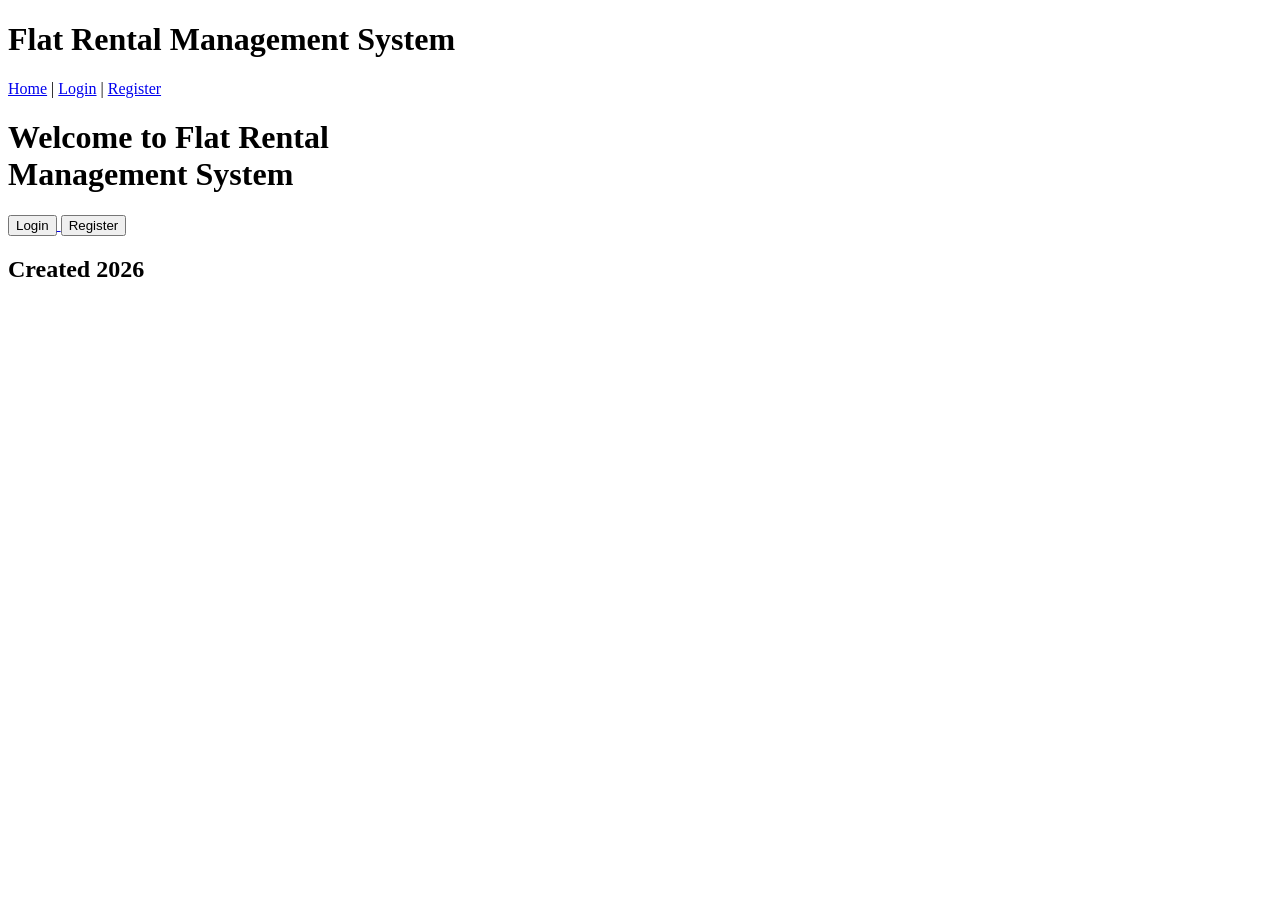
==== Html/index.html @ 1dd87514 "Added homepage login and registration" ====
<!DOCTYPE html>
<html lang="en-US">

<head>
    <title>Flat Rental Management System</title>

    <link rel="stylesheet" href="../Design/Style.css">
    <script src="../JavaScript/Script.js"></script>
</head>

<body>


    <div class="position">

        <div class="Header">
            <h1>Flat Rental Management System</h1>
        </div>


        <div class="topnav">

            <a href="index.html">Home</a>
            |
            <a href="login.html">Login</a>
            |
            <a href="register.html">Register</a>

        </div>

    </div>


    <div class="container">

        <h1>
            Welcome to Flat Rental
            <br>
            Management System
        </h1>

        
        <div class="buttons">

            <a href="login.html">
                <button type="button">
                    Login
                </button>
            </a>

            <a href="register.html">
                <button type="button">
                    Register
                </button>
            </a>

        </div>

    </div>


    <div class="footer">

        <h2>Created 2026</h2>

    </div>

</body>

</html>
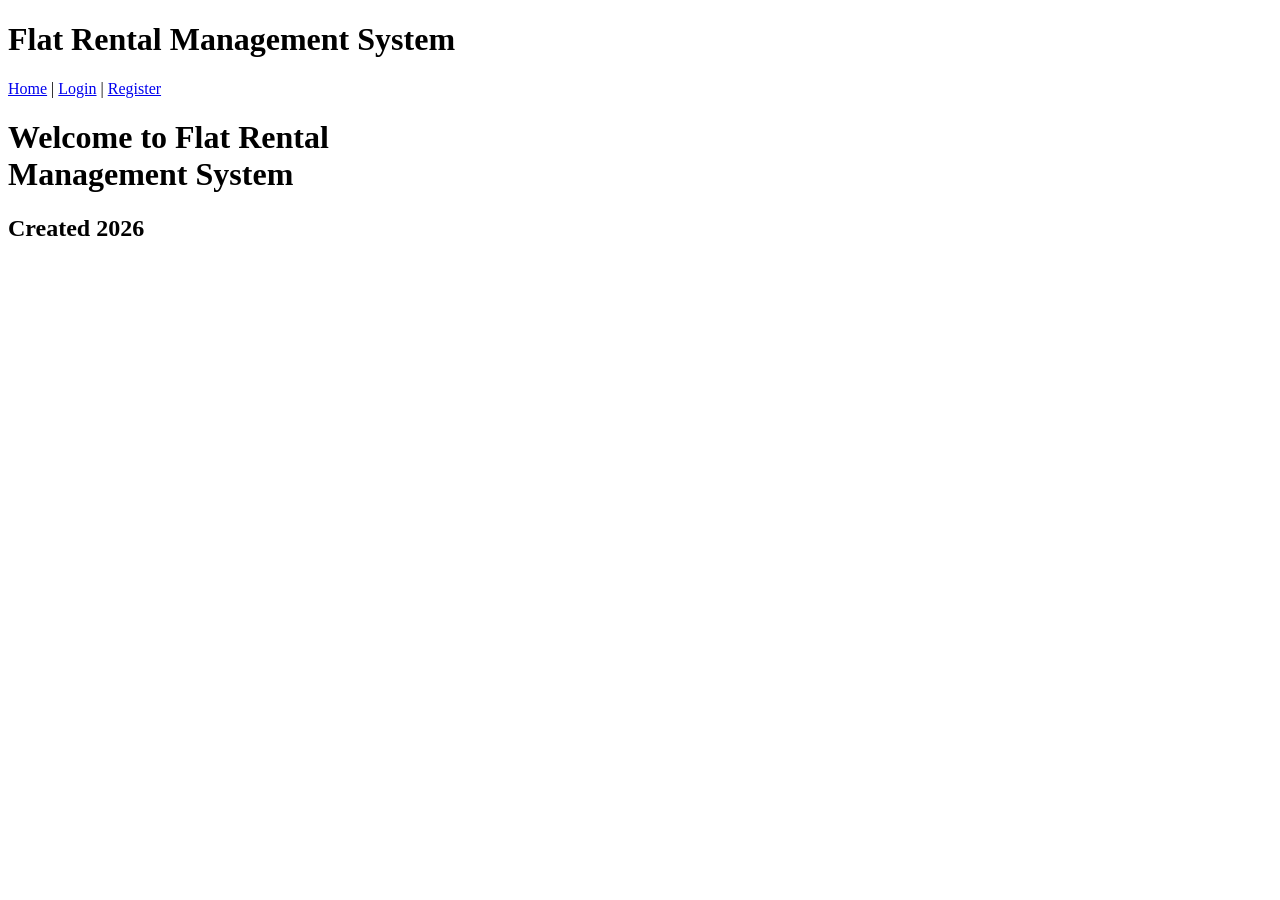
==== commit aed8df8c: "Added homepage login and registration" ====
--- a/Html/index.html
+++ b/Html/index.html
@@ -10,13 +10,11 @@
 
 <body>
 
-
     <div class="position">
 
         <div class="Header">
             <h1>Flat Rental Management System</h1>
         </div>
-
 
         <div class="topnav">
 
@@ -39,25 +37,7 @@
             Management System
         </h1>
 
-        
-        <div class="buttons">
-
-            <a href="login.html">
-                <button type="button">
-                    Login
-                </button>
-            </a>
-
-            <a href="register.html">
-                <button type="button">
-                    Register
-                </button>
-            </a>
-
-        </div>
-
     </div>
-
 
     <div class="footer">
 
